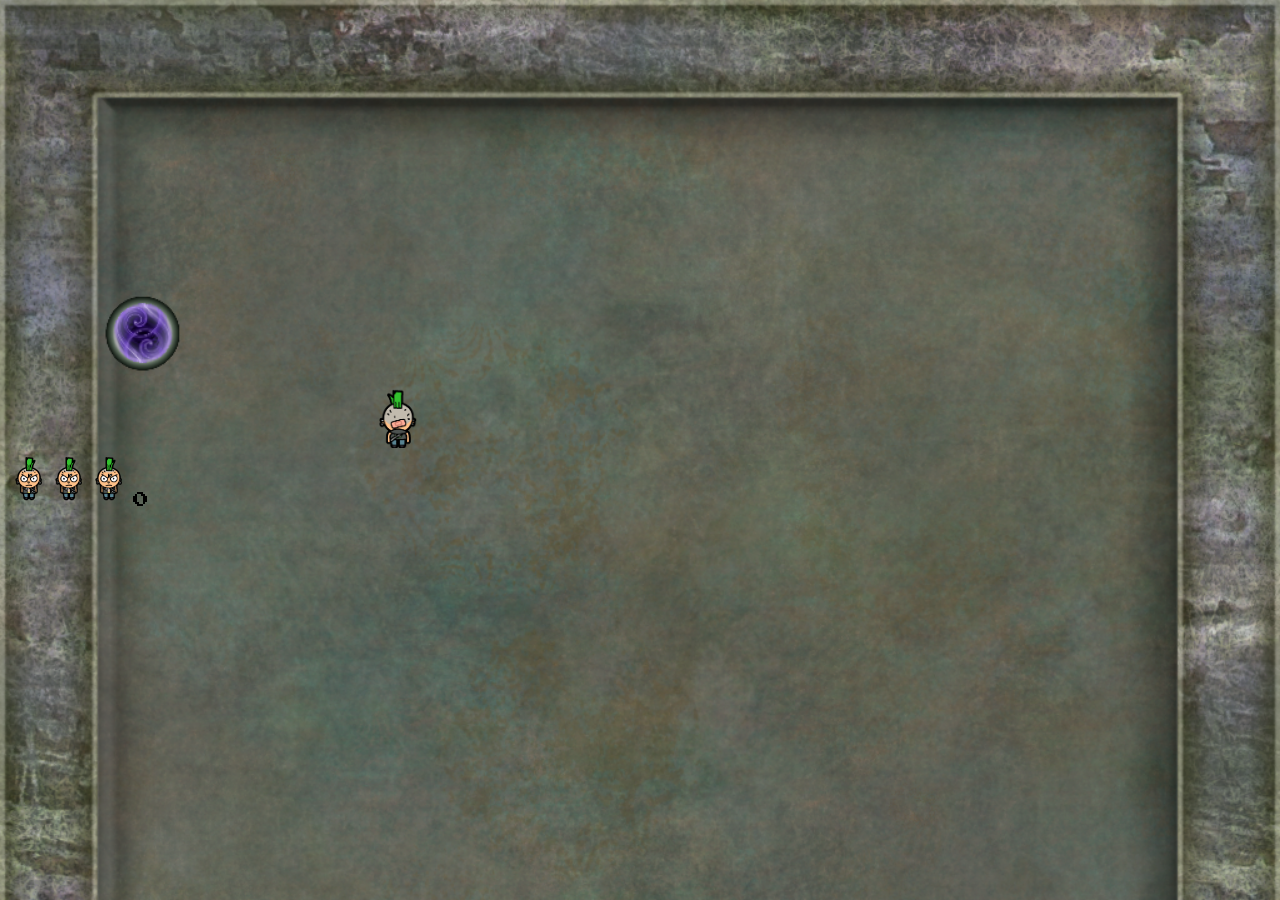
==== game.html @ 4b2c378a "Animation index.html" ====
<!DOCTYPE html>
<html lang='en'>
<head>
  <meta charset='UTF-8'>
  <meta name='viewport' content='width=device-width, initial-scale=1.0'>
  <meta http-equiv='X-UA-Compatible' content='ie=edge'>
  <link rel='stylesheet' type='text/css' href='css/styles.css'>
  <link rel='stylesheet' type='text/css' href='css/animate.css'>
  <link rel='stylesheet' type='text/css' href='https://fonts.googleapis.com/css?family=Press+Start+2P'>
  <title>Super Punk</title>
</head>
<body>
  <script type='text/javascript' src='https://code.jquery.com/jquery-3.1.1.slim.min.js'></script>
  <script type='text/javascript' src='lib/jquery-collision.js'></script>
  <script type='text/javascript' src='js/game.js'></script>
  <script type='text/javascript' src='js/board.js'></script>
  <script type='text/javascript' src='js/actor.js'></script>
  <script type='text/javascript' src='js/shoot.js'></script>
  <script type='text/javascript' src='js/ball.js'></script>
  <script type='text/javascript' src='js/player.js'></script>
  <script type='text/javascript' src='js/index.js'></script>
</body>
</html>
---- css/styles.css ----
body{
  font-family: 'Press Start 2P', cursive;
  background-image: url('../img/background.png');
  background-repeat: no-repeat;
  background-size: cover;
}

.row-pang{
  margin: 20px;
}

.letter-pang{
  background-repeat: no-repeat;
  background-size: contain;
  height: 100px;
  margin: 0;
}

#super-punk{
  background-image: url('../img/super.png');
  background-repeat: no-repeat;
  background-size: contain;
  height: 200px;
  margin-top: 40px;
  -moz-animation-delay: 2.5s;
  -webkit-animation-delay: 2.5s;
}

#pang-p{
  background-image: url('../img/p.png');
  -moz-animation-delay: 0.5s;
  -webkit-animation-delay: 0.5s;
}

#pang-u{
  background-image: url('../img/u.png');
  -moz-animation-delay: 1s;
  -webkit-animation-delay: 1s;
}

#pang-n{
  background-image: url('../img/n.png');
  -moz-animation-delay: 1.5s;
  -webkit-animation-delay: 1.5s;
}

#pang-k{
  background-image: url('../img/k.png');
  -moz-animation-delay: 2s;
  -webkit-animation-delay: 2s;
}

#yourElement {
  -vendor-animation-duration: 3s;
  -moz-animation-delay: 2s;
  -webkit-animation-delay: 2s;
  -vendor-animation-iteration-count: infinite;
}

#instructions{
  margin-left: 40px;
  color: #fff;
  -moz-animation-delay: 3s;
  -webkit-animation-delay: 3s;
}

a{
  cursor: pointer;
}

#board{
  background-image: url('../img/punk-scene1.jpg');
  background-repeat: no-repeat;
  background-size: cover;
  position: relative;
}

.player{
  background-repeat: no-repeat;
  background-size: cover;
  position: absolute;
}

#player1{
  background-image: url('../img/player1-shoot.png');
}

.ball{
  border-radius: 100px;
  background-image: url('../img/ball.png');
  background-repeat: no-repeat;
  background-size: cover;
  position: absolute;
}

.life{
  background-image: url('../img/life.png');
  background-repeat: no-repeat;
  background-size: cover;
  position: absolute;
}

#game-over{
  height: 200px;
  width: 300px;
  font-size: 24px;
  margin: 100px auto;
}

.walk-left{
  background-image: url('../img/walk-left.gif') !important;
}

.walk-right{
  background-image: url('../img/walk-right.gif') !important;
}

#hideObject{
  position: absolute;
  -webkit-animation-duration: 2s;
  -moz-animation-duration: 2s;
  height: 30px;
  width: 30px;
}

.beer{
  background-image: url('../img/beer.png');
  background-repeat: no-repeat;
  background-size: cover;
}

.clock{
  background-image: url('../img/clock.png');
  background-repeat: no-repeat;
  background-size: cover;
}

.drug{
  background-image: url('../img/pill.png');
  background-repeat: no-repeat;
  background-size: cover;
}
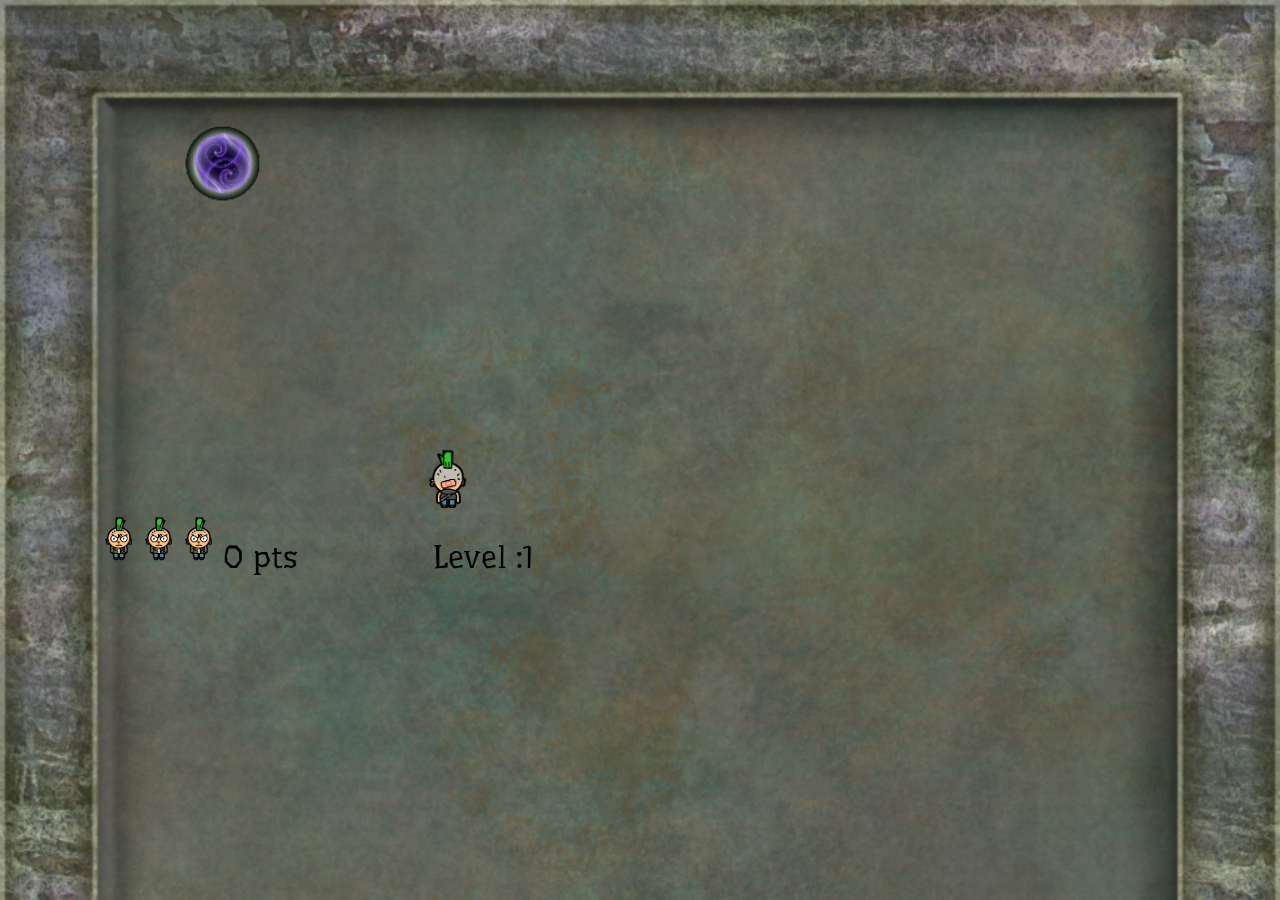
==== commit ad14342a: "Font changed" ====
--- a/game.html
+++ b/game.html
@@ -6,7 +6,7 @@
   <meta http-equiv='X-UA-Compatible' content='ie=edge'>
   <link rel='stylesheet' type='text/css' href='css/styles.css'>
   <link rel='stylesheet' type='text/css' href='css/animate.css'>
-  <link rel='stylesheet' type='text/css' href='https://fonts.googleapis.com/css?family=Press+Start+2P'>
+  <link href="https://fonts.googleapis.com/css?family=Underdog" rel="stylesheet">
   <title>Super Punk</title>
 </head>
 <body>
--- a/css/styles.css
+++ b/css/styles.css
@@ -1,5 +1,6 @@
 body{
-  font-family: 'Press Start 2P', cursive;
+  font-family: 'Underdog', cursive;
+  font-size: 2em;
   background-image: url('../img/background.png');
   background-repeat: no-repeat;
   background-size: cover;
@@ -58,6 +59,8 @@
 }
 
 #instructions{
+  font-family: 'Underdog', cursive;
+  font-size: 2em;
   margin-left: 40px;
   color: #fff;
   -moz-animation-delay: 3s;
@@ -66,6 +69,12 @@
 
 a{
   cursor: pointer;
+  margin-top: 60px;
+}
+
+.author{
+  text-align: right;
+  margin-top: 100px;
 }
 
 #board{
